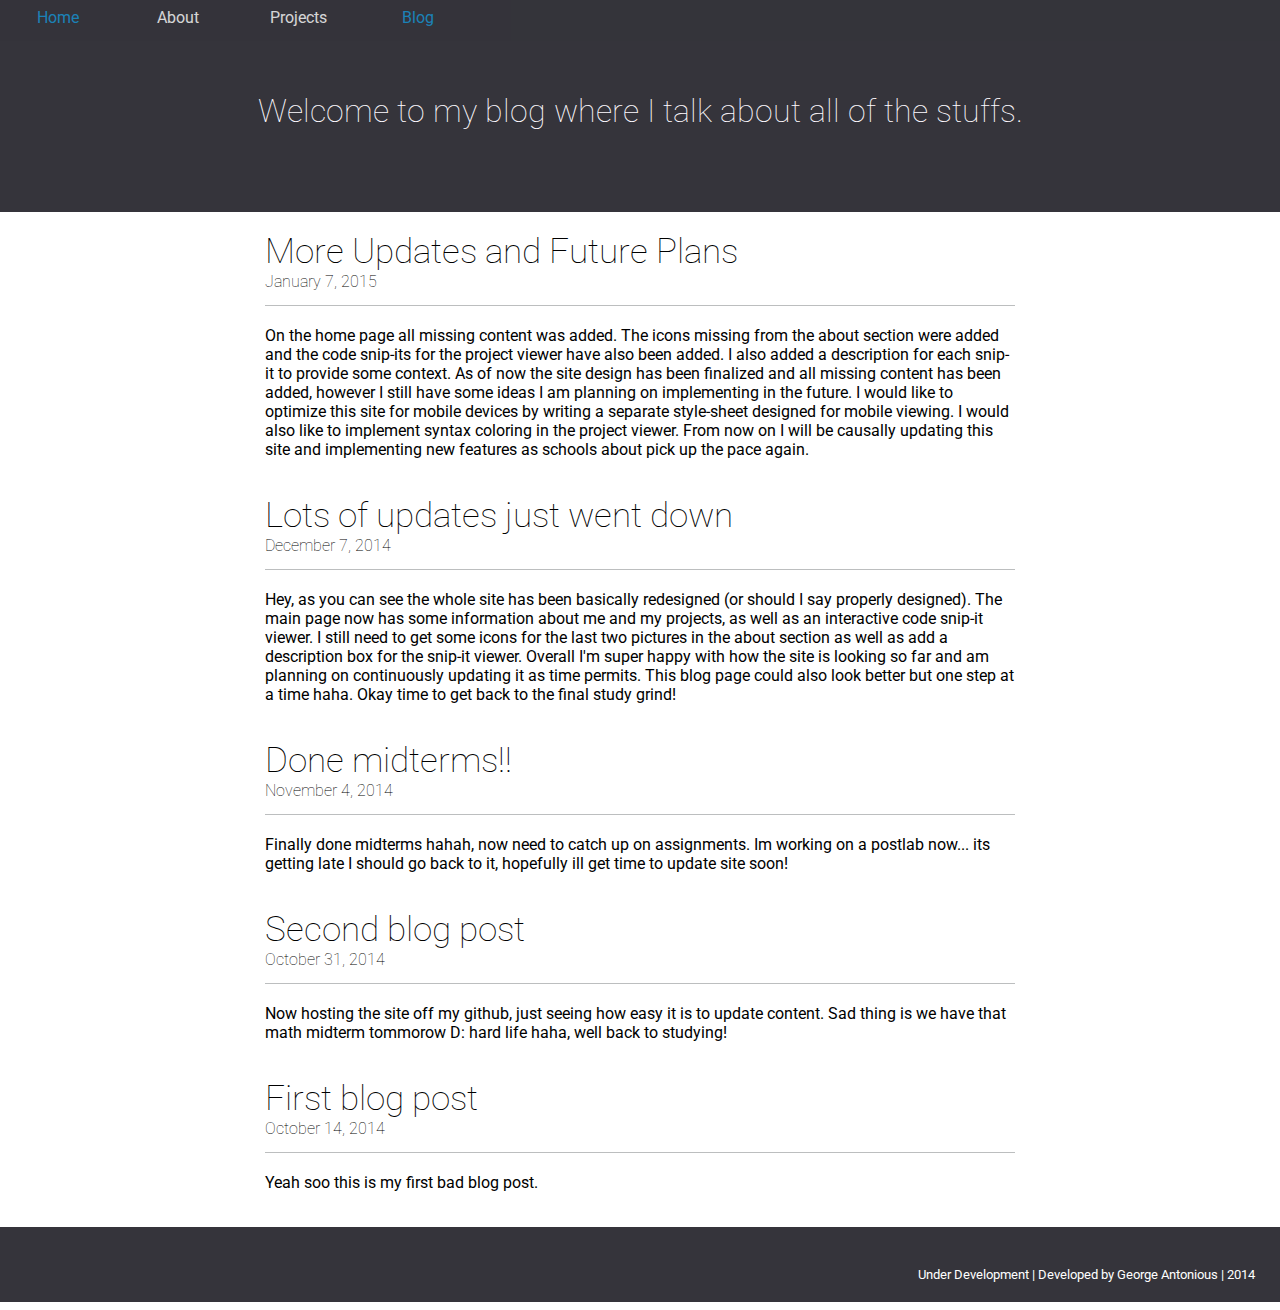
==== blog.html @ 8a530f4b "Major Updates" ====
<!DOCTYPE html>
<html>

    <head>

        <title>Blog</title>
        <meta name="description" content="George Antonious's Personal Blog">

        <link rel="stylesheet" href="stylesheets/main.css">
        <link rel="stylesheet" href="stylesheets/nav_bar.css">
        <link href='http://fonts.googleapis.com/css?family=Roboto:300,100' rel='stylesheet' type='text/css'>

    </head>

    <body>

        <div id="home" style="height: 220px;" class = "head">
            <div class = "head_content">
                <p style="font-size: 200%;">Welcome to my blog where I talk about all of the stuffs.</p>
            </div>
        </div>

        <div id="nav" class = "nav_bar">
            <ul>
                <li><a href="index.html">Home</a></li>
                <li><a href="index.html#about">About</a></li>
                <li><a href="index.html#projects">Projects</a></li>
                <li><a href="blog.html" class="onpage">Blog</a></li>
            </ul>
        </div>

        <br>

        <div class="blog_content">       
            <div class="blog_title">More Updates and Future Plans</div><br>
            <div class="blog_date">January 7, 2015</div>
            <div class="divider"></div>
            <p>On the home page all missing content was added. The icons missing from the about section were added and the code snip-its for the project viewer have also been added. I also added a description for each snip-it to provide some context. As of now the site design has been finalized and all missing content has been added, however I still have some ideas I am planning on implementing in the future. I would like to optimize this site for mobile devices by writing a separate style-sheet designed for mobile viewing. I would also like to implement syntax coloring in the project viewer. From now on I will be causally updating this site and implementing new features as schools about pick up the pace again.</p>
            <br>
        </div>

        <div class="blog_content">       
            <div class="blog_title">Lots of updates just went down</div><br>
            <div class="blog_date">December 7, 2014</div>
            <div class="divider"></div>
            <p>Hey, as you can see the whole site has been basically redesigned (or should I say properly designed). The main page now has some information about me and my projects, as well as an interactive code snip-it viewer. I still need to get some icons for the last two pictures in the about section as well as add a description box for the snip-it viewer. Overall I'm super happy with how the site is looking so far and am planning on continuously updating it as time permits. This blog page could also look better but one step at a time haha. Okay time to get back to the final study grind!</p>
            <br>
        </div>

        <div class="blog_content">       
            <div class="blog_title">Done midterms!!</div><br>
            <div class="blog_date">November 4, 2014</div>
            <div class="divider"></div>
            <p>Finally done midterms hahah, now need to catch up on assignments. Im working on a postlab now... its getting late I should go back to it, hopefully ill get time to update site soon!</p>
            <br>
        </div>

        <div class="blog_content">
            <div class="blog_title">Second blog post</div><br>
            <div class="blog_date">October 31, 2014</div>
            <div class="divider"></div>
            <p>Now hosting the site off my github, just seeing how easy it is to update content. Sad thing is we have that math midterm tommorow D: hard life haha, well back to studying!</p>
            <br>
        </div>

        <div class="blog_content">
            <div class="blog_title">First blog post</div><br>
            <div class="blog_date">October 14, 2014</div>
            <div class="divider"></div>
            <p>Yeah soo this is my first bad blog post.</p>
            <br>
        </div>
    </body>

    <div class = "foot">
        <div class = "foot_content">
            Under Development | Developed by George Antonious | 2014
        </div>
    </div>


</html>
---- stylesheets/main.css ----
body {
	margin: 0px;
	padding: 0px;
	border: 0px;
}

@font-face {
	font-family: 'Consolas';
	font-style: normal;
	src: url(../fonts/Consolas.ttf) format('truetype');
}

.head {
	position: relative;
	width: 100%;
	height: 430px;
	background-color: #35343B;
	color: #FEFAFF;
	text-align: center;
	font-family: roboto;
}

.head_content {
	position: relative;
	font-family: roboto;
	font-weight: 100;
	text-align: center;
	margin-top: -40px;
	top: 100px;
}

.link_icon {
	width: 64px;
	height: 64px;
	display: inline-block;
	background-color: #201F24;
}

.main_content {
	width: 900px;
	text-align: center;
	margin-left: auto;
	margin-right: auto;
	font-family: roboto;
}

.blog_content {
	width: 750px;
	text-align: left;
	margin-left: auto;
	margin-right: auto;
	font-family: roboto;
}

.content_title{
	font-size: 250%; 
	text-align: center; 
	font-weight: 100;
}

.divider {
	position: relative;
	display: inline-block;
	width: 750px;
	height: 1px;
	background-color: #BCBEBF;
}

.info_block {
	position: relative;
	width: 244px;
	height: 290px;
	background-color: none;
	padding: 0px;
	font-family: roboto;
	display: inline-block;
	z-index: 0;
}

.info_icon {
	position: absolute;
	top: 10px;
	left: 74px;
	width: 96px;
	height: 96px;
	border-radius: 48px;
	color: #35343B;
	border: 1px solid #35343B;
}

.info_content {
	position: absolute;
	text-align: center;
	font-size: 80%;
	top: 125px;	
}

.project_viewer {
	position: relative;
	width: 850px;
	height: 270px;
}

.project_preview {
	position: absolute;
	text-align: left;
	background-color: #FEFAFF;
	width: 510px;
	height: 250px;
	font-family: Consolas;
	border-radius: 4px;
	border: 1px solid #777585;
	white-space: nowrap;
	overflow: auto;
	z-index: 0;

}

.project_selector {
	position: absolute;
	left: 525px;
	width: 325px;
	height: 250px;
	text-align: left;
}

.project_description {
	position: absolute;
	text-align: left;
	left: 526px;
	top: 175px;
	font-size: 80%;
}

.project_button {
	width: 320px;
	height: 25px;
	padding: 5px;
	display: block;
	background-color: #35343B;
	border-radius: 3px;
	border: 1px solid #35343B;
	color: white;
}

.project_button:hover {
	background-color: #FEFAFF !important;
	color: #35343B !important;
	cursor: pointer;
}
.showcase_block {
	position: relative;
	width: 420px;
	height: 120px;
	display: inline-block;
	font-family: roboto;
	z-index: 0;
}

.showcase_icon {
	position: absolute;
	top: 23px;
	left: 10px;
	width: 74px;
	height: 74px;
	border-radius: 37px;
	color: #1597D8;
	border: 1px solid #1597D8;
}

.showcase_content {
	position: absolute;
	text-align: left;
	font-size: 80%;
	left: 100px;	
}

.blog_title {
	font-size: 220%;
	font-weight: 100;
	display: inline-block;
}

.blog_date {
	font-weight: 100;
	display: inline-block;
}

a {
	color: #1597D8;
	text-decoration: none;

}

a:hover {
	text-decoration: underline;
}

.button a {
	display: inline-block;
	text-align: center;
	height: 25px;
	width: 100px;
	background-color: none;
	color: #20B2AA;
	text-decoration: none;
	border: solid #20B2AA 2px;
	border-radius: 2px;
}

.button a:hover {
	color: white;
	background-color: #20B2AA;
}

.foot {
	position: relative;
	bottom: 0px;
	background-color: #35343B;
	width: 100%;
	height: 75px;
}

.foot_content {
	position: absolute;
	font-family: roboto;
	font-size: 80%;
	color: white;
	right: 25px;
	bottom: 20px;
}
---- stylesheets/nav_bar.css ----
.nav_bar {
	position: fixed;
	top: 0px;
	left: 0px;
	opacity: 0.8;
	background-color: #35343B;
	width: 100%;
	margin-left: 0px;
	padding-right: 16px;
	z-index: 1;
}
.nav_bar ul {
	font-family: roboto;
	list-style-type: none;
	margin: 0px;
	padding: 0px;
}

.nav_bar ul a{
	display: inline-block;
	text-decoration: none;
	background-color: #35343B;
	color: white;
	width: 100px;
	height: 25px;
	text-align: center;
	padding: 8px; 
	
}

.nav_bar ul a:hover {
	color: #1597D8 !important;
}

.nav_bar ul a.onpage {
	color: #1597D8;
}

.nav_bar ul li {
	display: inline;
}

.nav_bar ul li ul {
	position: absolute;
	display: none;
}

.nav_bar ul li ul li {
	display: block;
}

.nav_bar ul li:hover ul {
	display: block;
}


.button_container {
	position: absolute;
	right: 55px;
	top: 6px;
}
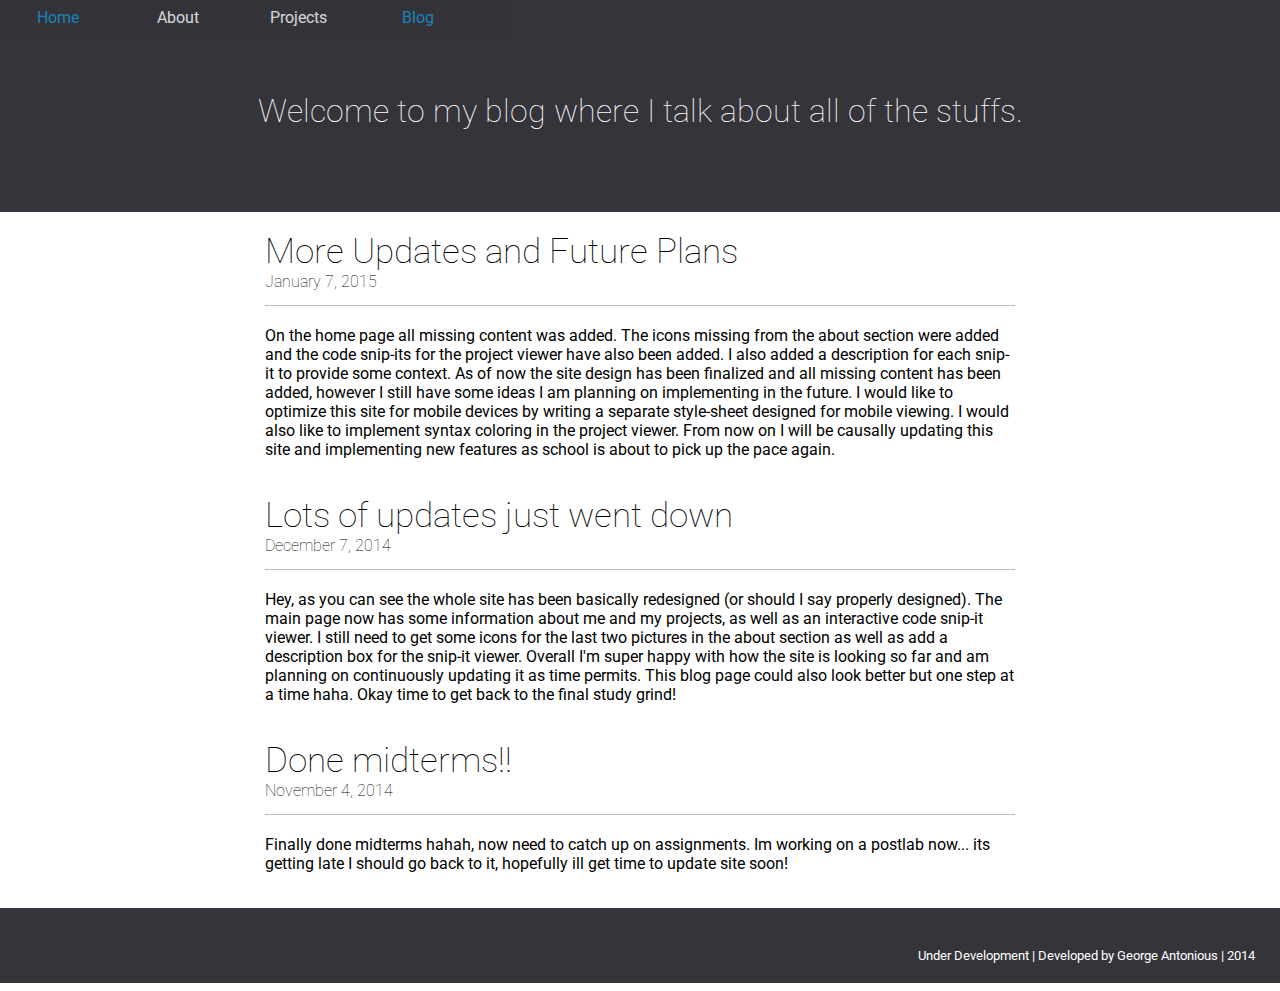
==== commit 464f075a: "updated blog" ====
--- a/blog.html
+++ b/blog.html
@@ -35,7 +35,7 @@
             <div class="blog_title">More Updates and Future Plans</div><br>
             <div class="blog_date">January 7, 2015</div>
             <div class="divider"></div>
-            <p>On the home page all missing content was added. The icons missing from the about section were added and the code snip-its for the project viewer have also been added. I also added a description for each snip-it to provide some context. As of now the site design has been finalized and all missing content has been added, however I still have some ideas I am planning on implementing in the future. I would like to optimize this site for mobile devices by writing a separate style-sheet designed for mobile viewing. I would also like to implement syntax coloring in the project viewer. From now on I will be causally updating this site and implementing new features as schools about pick up the pace again.</p>
+            <p>On the home page all missing content was added. The icons missing from the about section were added and the code snip-its for the project viewer have also been added. I also added a description for each snip-it to provide some context. As of now the site design has been finalized and all missing content has been added, however I still have some ideas I am planning on implementing in the future. I would like to optimize this site for mobile devices by writing a separate style-sheet designed for mobile viewing. I would also like to implement syntax coloring in the project viewer. From now on I will be causally updating this site and implementing new features as school is about to pick up the pace again.</p>
             <br>
         </div>
 
@@ -55,21 +55,6 @@
             <br>
         </div>
 
-        <div class="blog_content">
-            <div class="blog_title">Second blog post</div><br>
-            <div class="blog_date">October 31, 2014</div>
-            <div class="divider"></div>
-            <p>Now hosting the site off my github, just seeing how easy it is to update content. Sad thing is we have that math midterm tommorow D: hard life haha, well back to studying!</p>
-            <br>
-        </div>
-
-        <div class="blog_content">
-            <div class="blog_title">First blog post</div><br>
-            <div class="blog_date">October 14, 2014</div>
-            <div class="divider"></div>
-            <p>Yeah soo this is my first bad blog post.</p>
-            <br>
-        </div>
     </body>
 
     <div class = "foot">
--- a/stylesheets/main.css
+++ b/stylesheets/main.css
@@ -150,7 +150,7 @@
 }
 .showcase_block {
 	position: relative;
-	width: 420px;
+	width: 416px;
 	height: 120px;
 	display: inline-block;
 	font-family: roboto;
@@ -160,7 +160,7 @@
 .showcase_icon {
 	position: absolute;
 	top: 23px;
-	left: 10px;
+	left: 0px;
 	width: 74px;
 	height: 74px;
 	border-radius: 37px;
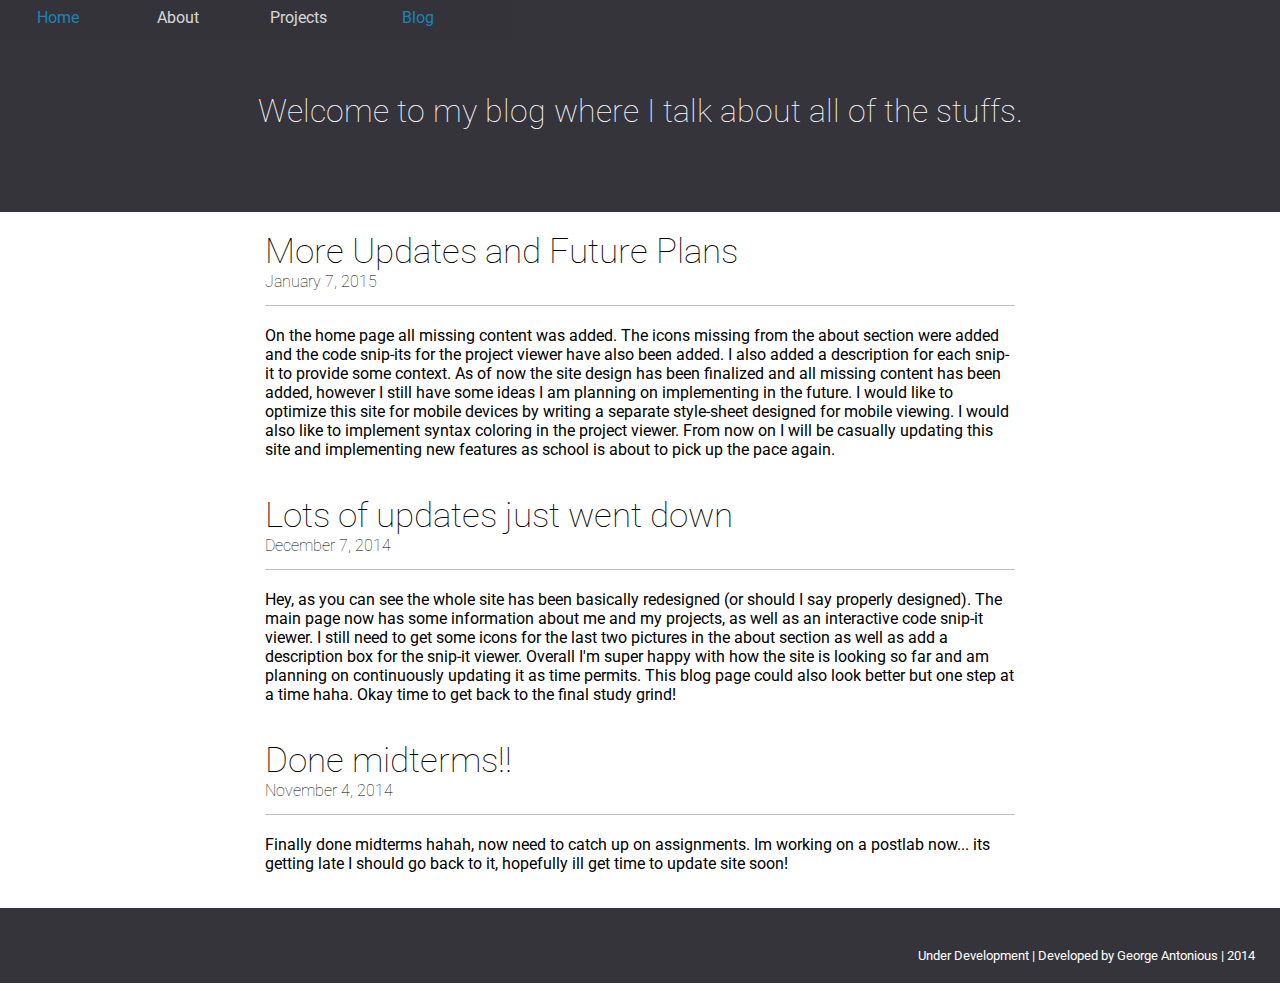
==== commit a28410c4: "added a script to grab github activity" ====
--- a/blog.html
+++ b/blog.html
@@ -8,6 +8,8 @@
 
         <link rel="stylesheet" href="stylesheets/main.css">
         <link rel="stylesheet" href="stylesheets/nav_bar.css">
+        <script src="http://ajax.googleapis.com/ajax/libs/jquery/1.11.1/jquery.min.js"></script>
+        <script src="scripts/index.js"></script>
         <link href='http://fonts.googleapis.com/css?family=Roboto:300,100' rel='stylesheet' type='text/css'>
 
     </head>
@@ -27,6 +29,10 @@
                 <li><a href="index.html#projects">Projects</a></li>
                 <li><a href="blog.html" class="onpage">Blog</a></li>
             </ul>
+            <div id="live" class="live_container">
+                <div class="live_circle"></div>
+                <div class="live_content">Streaming Now</div>
+            </div>
         </div>
 
         <br>
@@ -35,7 +41,7 @@
             <div class="blog_title">More Updates and Future Plans</div><br>
             <div class="blog_date">January 7, 2015</div>
             <div class="divider"></div>
-            <p>On the home page all missing content was added. The icons missing from the about section were added and the code snip-its for the project viewer have also been added. I also added a description for each snip-it to provide some context. As of now the site design has been finalized and all missing content has been added, however I still have some ideas I am planning on implementing in the future. I would like to optimize this site for mobile devices by writing a separate style-sheet designed for mobile viewing. I would also like to implement syntax coloring in the project viewer. From now on I will be causally updating this site and implementing new features as school is about to pick up the pace again.</p>
+            <p>On the home page all missing content was added. The icons missing from the about section were added and the code snip-its for the project viewer have also been added. I also added a description for each snip-it to provide some context. As of now the site design has been finalized and all missing content has been added, however I still have some ideas I am planning on implementing in the future. I would like to optimize this site for mobile devices by writing a separate style-sheet designed for mobile viewing. I would also like to implement syntax coloring in the project viewer. From now on I will be casually updating this site and implementing new features as school is about to pick up the pace again.</p>
             <br>
         </div>
 
--- a/stylesheets/main.css
+++ b/stylesheets/main.css
@@ -148,6 +148,7 @@
 	color: #35343B !important;
 	cursor: pointer;
 }
+
 .showcase_block {
 	position: relative;
 	width: 416px;
@@ -175,6 +176,42 @@
 	left: 100px;	
 }
 
+.activity_container {
+	position: relative;
+	text-align: left;
+	width: 850px;
+	height: 105%;
+	border-radius: 5px;
+	display: inline-block;
+	font-family: roboto;
+	z-index: 0;
+}
+
+.activity_block {
+	position: relative;
+	width: 280px;
+	height: 90px;
+	display: inline-block;
+	font-family: roboto;
+	z-index: 0;
+}
+
+.activity_icon {
+	position: absolute;
+	width: 64px;
+	height: 64px;
+	top: 0px;
+	left: 0px;
+}
+
+.activity_content {
+	position: absolute;
+	text-align: left;
+	font-size: 95%;
+	top: 0px;
+	left: 0px;	
+}
+
 .blog_title {
 	font-size: 220%;
 	font-weight: 100;
--- a/stylesheets/nav_bar.css
+++ b/stylesheets/nav_bar.css
@@ -1,16 +1,15 @@
 .nav_bar {
 	position: fixed;
+	font-family: roboto;
 	top: 0px;
 	left: 0px;
 	opacity: 0.8;
 	background-color: #35343B;
 	width: 100%;
 	margin-left: 0px;
-	padding-right: 16px;
 	z-index: 1;
 }
 .nav_bar ul {
-	font-family: roboto;
 	list-style-type: none;
 	margin: 0px;
 	padding: 0px;
@@ -54,9 +53,29 @@
 }
 
 
-.button_container {
+.live_container {
 	position: absolute;
-	right: 55px;
+	display: none;
+	right: 4px;
 	top: 6px;
+	width: 160px;
+	color: red;
 }
 
+.live_circle {
+	position: absolute;
+	background-color: red;
+	left: 0px;
+	top: 6px;
+	height: 16px;
+	width: 16px;
+	border-radius: 8px;
+}
+
+.live_content {
+	position: absolute;
+	left: 26px;
+	top: 4px;
+	color: red
+}
+
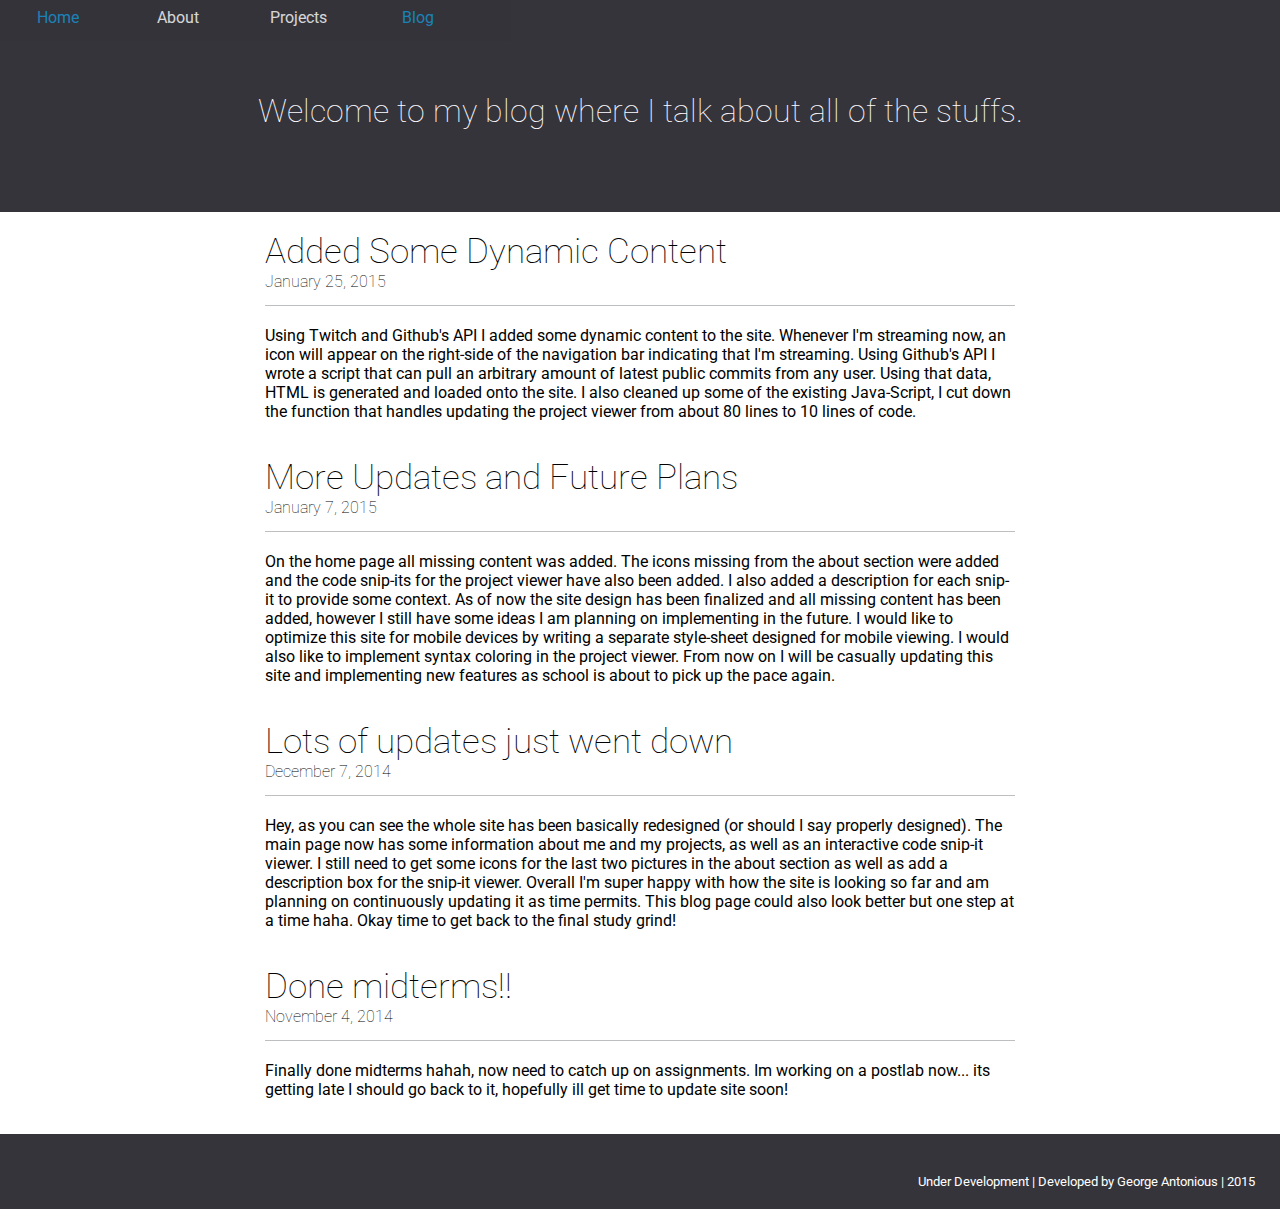
==== commit 06d43737: "cleaned up java-script" ====
--- a/blog.html
+++ b/blog.html
@@ -38,6 +38,15 @@
         <br>
 
         <div class="blog_content">       
+            <div class="blog_title">Added Some Dynamic Content</div><br>
+            <div class="blog_date">January 25, 2015</div>
+            <div class="divider"></div>
+            <p> Using Twitch and Github's API I added some dynamic content to the site. Whenever I'm streaming now, an icon will appear on the right-side of the navigation bar indicating that I'm streaming. Using Github's API I wrote a script that can pull an arbitrary amount of latest public commits from any user. Using that data, HTML is generated and loaded onto the site. I also cleaned up some of the existing Java-Script, I cut down the function that handles updating the project viewer from about 80 lines to 10 lines of code.
+            </p>
+            <br>
+        </div>
+
+        <div class="blog_content">       
             <div class="blog_title">More Updates and Future Plans</div><br>
             <div class="blog_date">January 7, 2015</div>
             <div class="divider"></div>
@@ -65,7 +74,7 @@
 
     <div class = "foot">
         <div class = "foot_content">
-            Under Development | Developed by George Antonious | 2014
+            Under Development | Developed by George Antonious | 2015
         </div>
     </div>
 
--- a/stylesheets/main.css
+++ b/stylesheets/main.css
@@ -208,6 +208,7 @@
 	position: absolute;
 	text-align: left;
 	font-size: 95%;
+	padding-right: 2px;
 	top: 0px;
 	left: 0px;	
 }
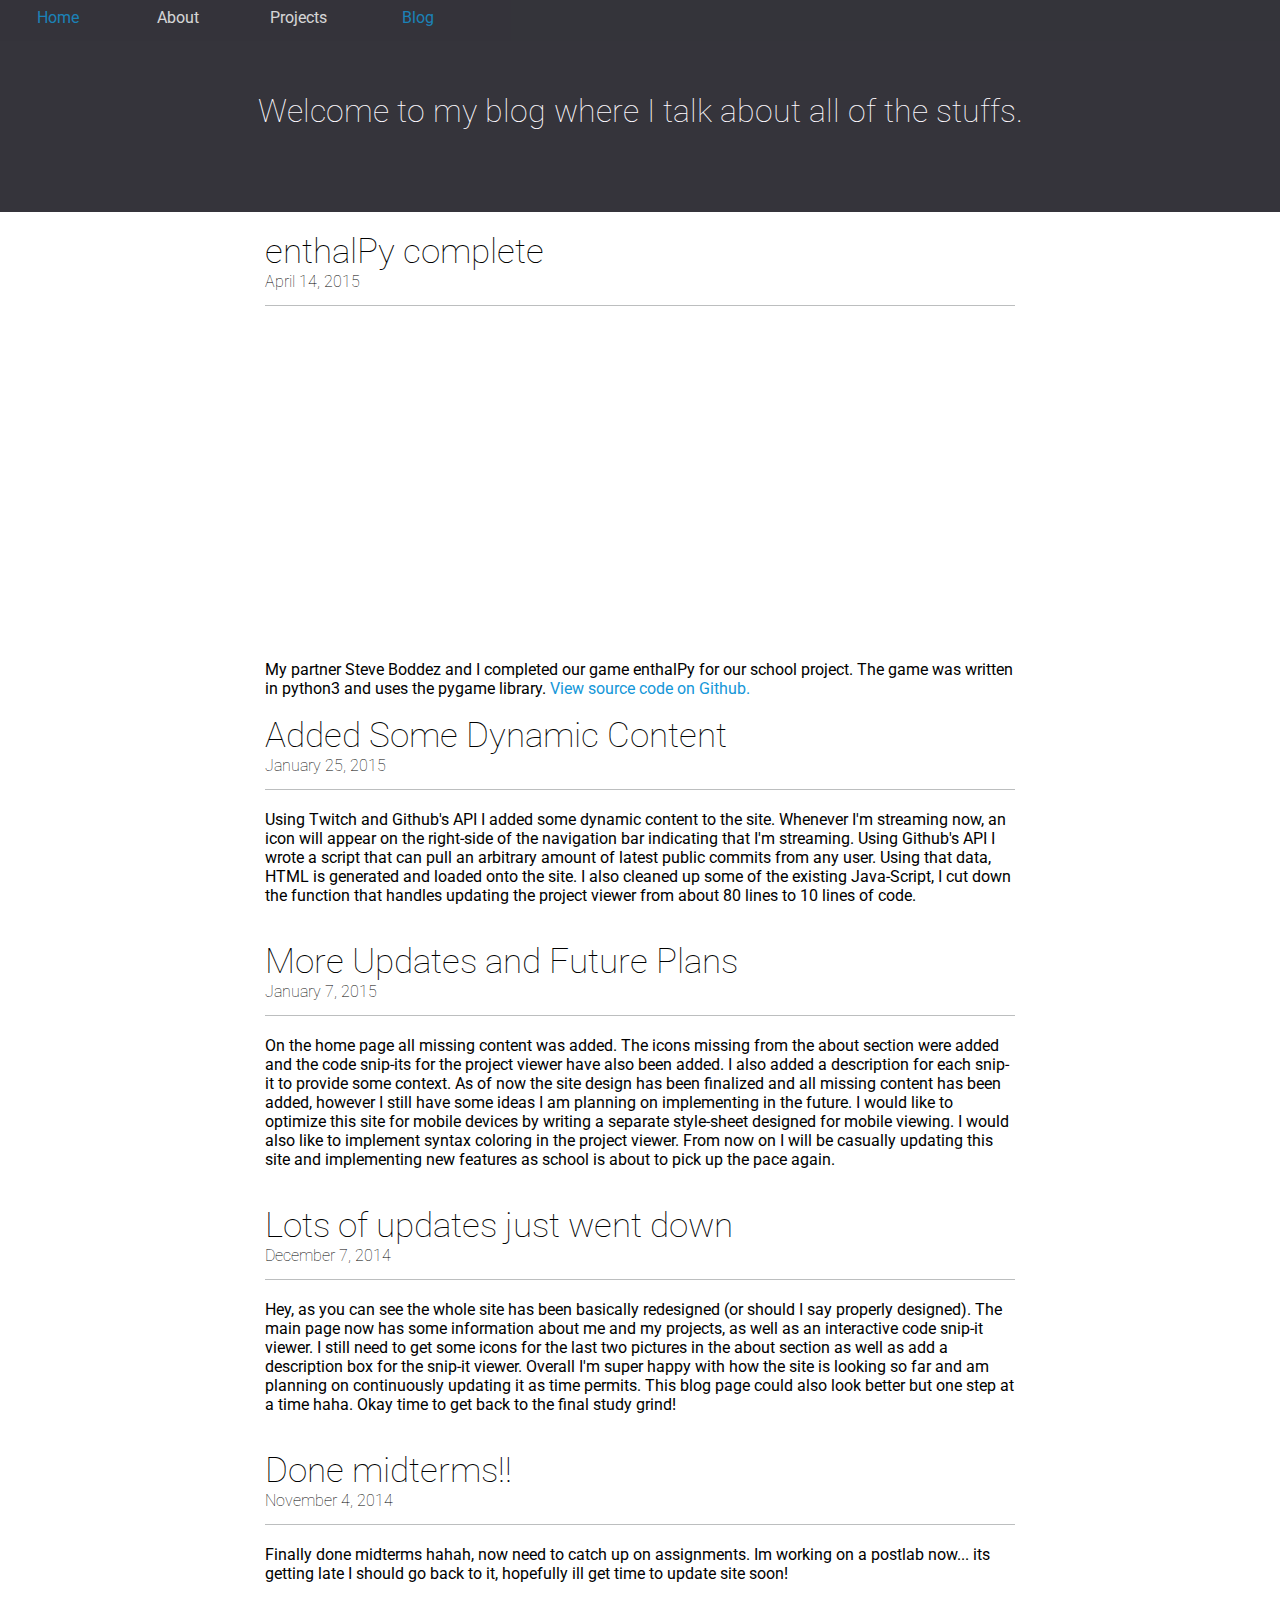
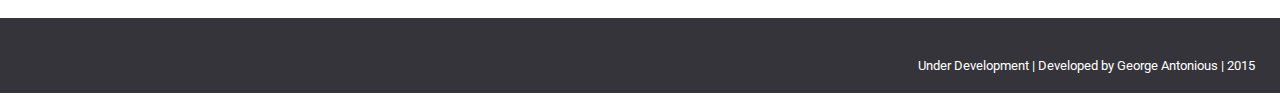
==== commit 225bef51: "came again" ====
--- a/blog.html
+++ b/blog.html
@@ -36,6 +36,16 @@
         </div>
 
         <br>
+
+        <div class="blog_content">       
+            <div class="blog_title">enthalPy complete</div><br>
+            <div class="blog_date">April 14, 2015</div>
+            <div class="divider"></div>
+            <br><br>
+            <iframe style="display: block; margin-right: auto; margin-left: auto;" width="560" height="315" src="https://www.youtube.com/embed/eJZs-2HV7hk" frameborder="0" allowfullscreen></iframe>
+            <p> My partner Steve Boddez and I completed our game enthalPy for our school project. The game was written in python3 and uses the pygame library. <a href="https://github.com/gantonious/c275-enthalpy">View source code on Github.</a>
+            <br>
+        </div>
 
         <div class="blog_content">       
             <div class="blog_title">Added Some Dynamic Content</div><br>
--- a/stylesheets/main.css
+++ b/stylesheets/main.css
@@ -97,6 +97,7 @@
 
 .project_viewer {
 	position: relative;
+	display: inline-block;
 	width: 850px;
 	height: 270px;
 }
@@ -133,7 +134,7 @@
 }
 
 .project_button {
-	width: 320px;
+	width: 310px;
 	height: 25px;
 	padding: 5px;
 	display: block;
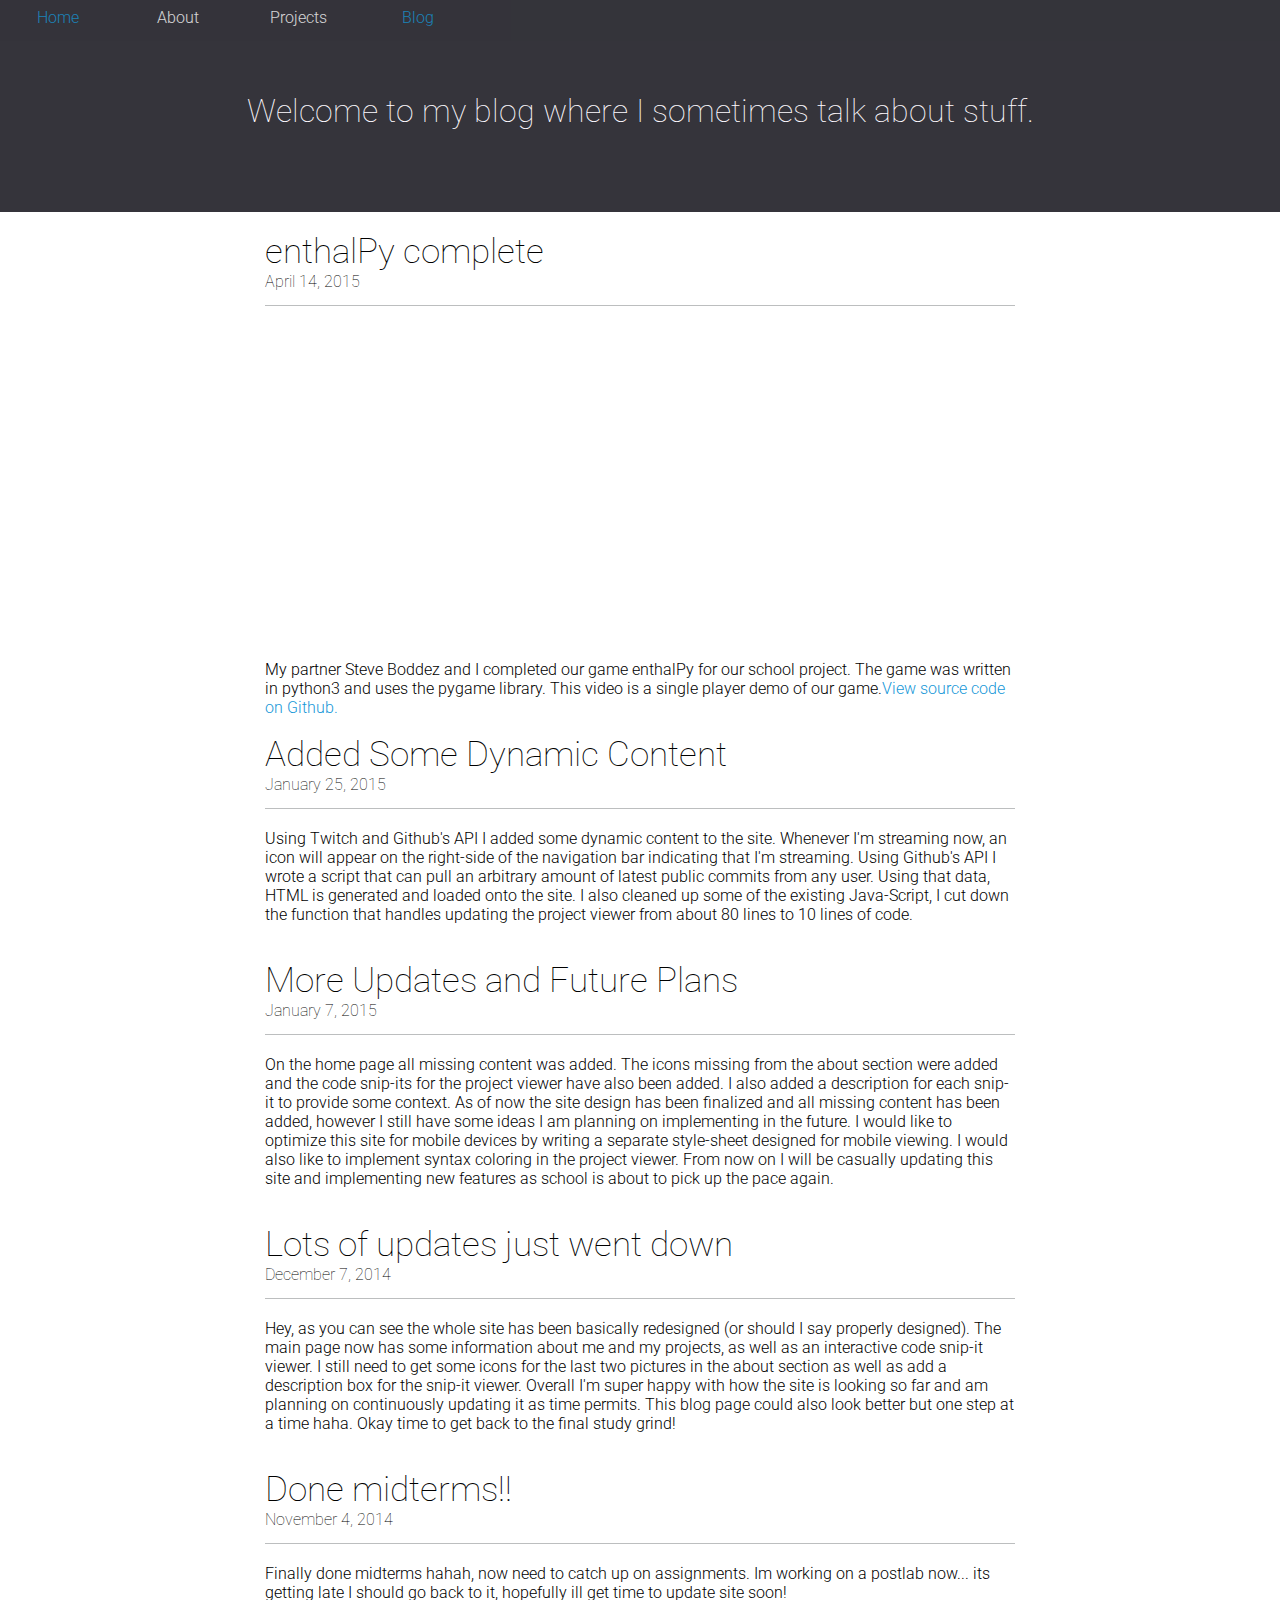
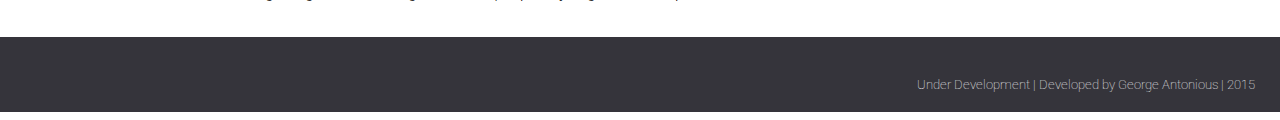
==== commit db3b0216: "updated more content" ====
--- a/blog.html
+++ b/blog.html
@@ -9,7 +9,6 @@
         <link rel="stylesheet" href="stylesheets/main.css">
         <link rel="stylesheet" href="stylesheets/nav_bar.css">
         <script src="http://ajax.googleapis.com/ajax/libs/jquery/1.11.1/jquery.min.js"></script>
-        <script src="scripts/index.js"></script>
         <link href='http://fonts.googleapis.com/css?family=Roboto:300,100' rel='stylesheet' type='text/css'>
 
     </head>
@@ -18,7 +17,7 @@
 
         <div id="home" style="height: 220px;" class = "head">
             <div class = "head_content">
-                <p style="font-size: 200%;">Welcome to my blog where I talk about all of the stuffs.</p>
+                <p style="font-size: 200%;">Welcome to my blog where I sometimes talk about stuff.</p>
             </div>
         </div>
 
@@ -43,7 +42,7 @@
             <div class="divider"></div>
             <br><br>
             <iframe style="display: block; margin-right: auto; margin-left: auto;" width="560" height="315" src="https://www.youtube.com/embed/eJZs-2HV7hk" frameborder="0" allowfullscreen></iframe>
-            <p> My partner Steve Boddez and I completed our game enthalPy for our school project. The game was written in python3 and uses the pygame library. <a href="https://github.com/gantonious/c275-enthalpy">View source code on Github.</a>
+            <p> My partner Steve Boddez and I completed our game enthalPy for our school project. The game was written in python3 and uses the pygame library. This video is a single player demo of our game.<a href="https://github.com/gantonious/c275-enthalpy">View source code on Github.</a>
             <br>
         </div>
 
--- a/stylesheets/main.css
+++ b/stylesheets/main.css
@@ -42,6 +42,7 @@
 	margin-left: auto;
 	margin-right: auto;
 	font-family: roboto;
+	font-weight: 300;
 }
 
 .blog_content {
@@ -50,6 +51,7 @@
 	margin-left: auto;
 	margin-right: auto;
 	font-family: roboto;
+	font-weight: 300;
 }
 
 .content_title{
@@ -214,6 +216,43 @@
 	left: 0px;	
 }
 
+.activity_input {
+	border: #C4C4C4 1px solid;
+	background-color: #F9F9F9;
+	border-radius: 2px;
+	width: 500px;
+	height: 35px;
+	font-family: roboto;
+	font-weight: 300;
+	font-size: 150%;
+	color: #C4C4C4;
+	vertical-align: middle;
+}
+
+.activity_button {
+	background-color: white;
+	border: #C4C4C4 1px solid;
+	border-radius: 2px;
+	width: 100px; 
+	height: 40px;
+	font-family: roboto;
+	font-weight: 300;
+	font-size: 140%;
+	vertical-align: middle;
+}
+
+.activity_button:hover {
+	background-color: #C4C4C4;
+	cursor: pointer;
+	color: white;
+}
+
+.activity_button:active {
+	border: #35343B 1px solid;
+	background-color: #35343B;
+	color: white;
+}
+
 .blog_title {
 	font-size: 220%;
 	font-weight: 100;
@@ -263,6 +302,7 @@
 .foot_content {
 	position: absolute;
 	font-family: roboto;
+	font-weight: 100;
 	font-size: 80%;
 	color: white;
 	right: 25px;
--- a/stylesheets/nav_bar.css
+++ b/stylesheets/nav_bar.css
@@ -1,6 +1,7 @@
 .nav_bar {
 	position: fixed;
 	font-family: roboto;
+	font-weight: 300;
 	top: 0px;
 	left: 0px;
 	opacity: 0.8;
